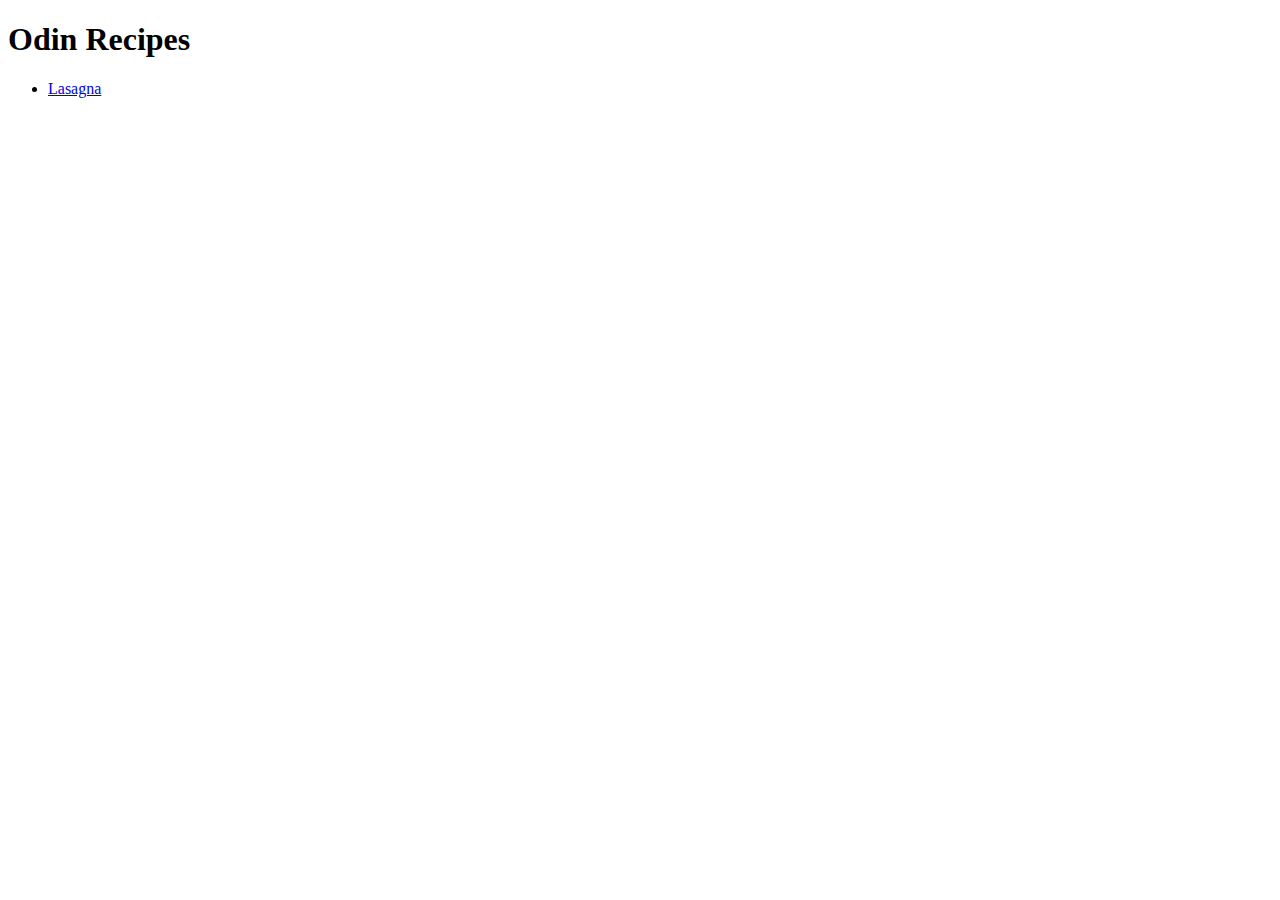
==== index.html @ cd140ed1 "Create index.html" ====
<!DOCTYPE html>
<html lang ="en">
    <head>
        <meta charset="UTF-8">
        <meta name="viewport" cont0ent="width=device-width, initial-scale=1.0">
        <meta http-equiv="X-UA-Compatible" content="ie=edge">
        <title>Homepage</title>

    </head>
    <body>
        <h1>Odin Recipes</h1>
        <ul>
        <li><a href="./recipes/lasagna.html">Lasagna</a></li>  
        </ul> 

    </body>
</html>
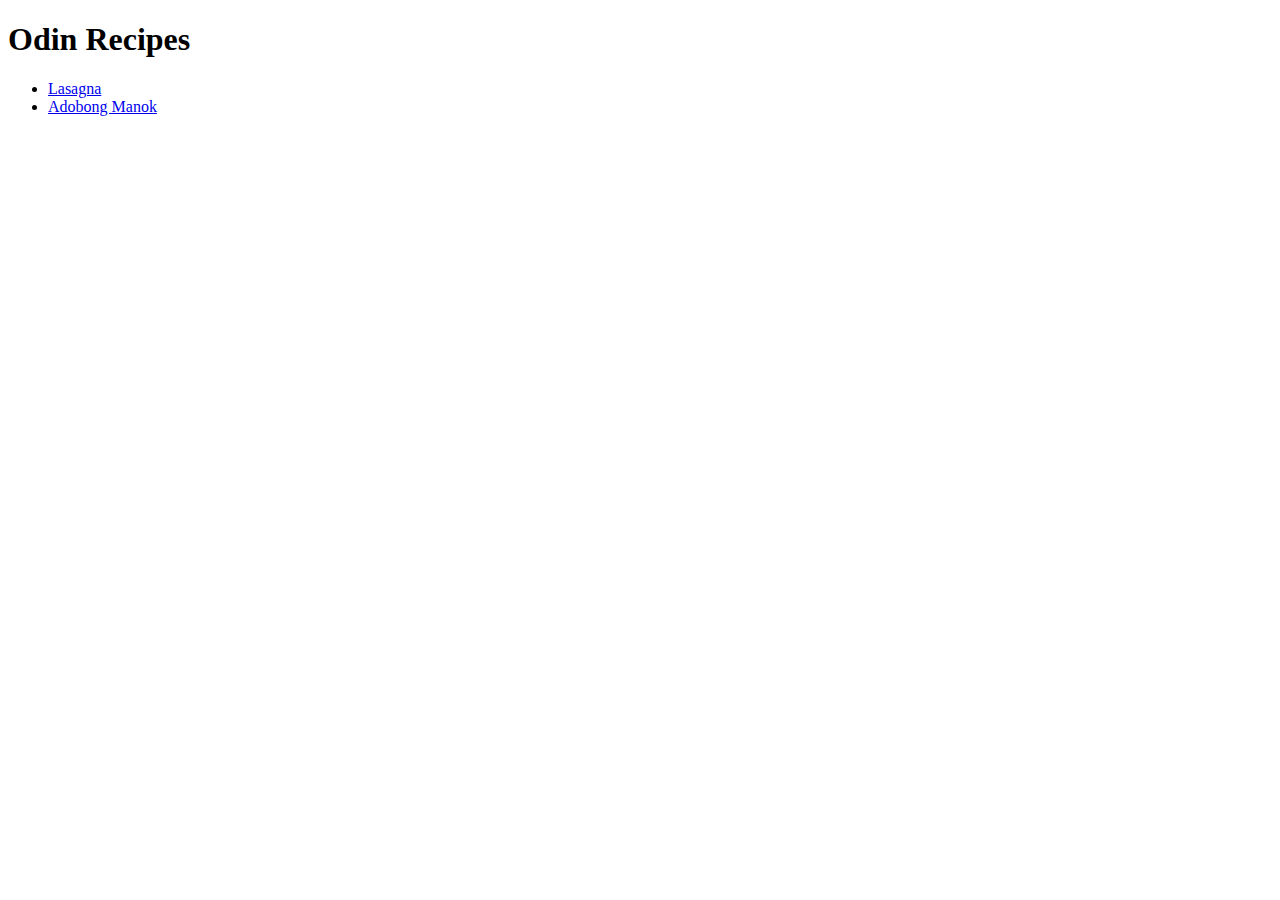
==== commit 648a237d: "Link new Adobo recipe to homepage" ====
--- a/index.html
+++ b/index.html
@@ -11,6 +11,7 @@
         <h1>Odin Recipes</h1>
         <ul>
         <li><a href="./recipes/lasagna.html">Lasagna</a></li>  
+        <li><a href="./recipes/adobo.html">Adobong Manok</a></li>
         </ul> 
 
     </body>
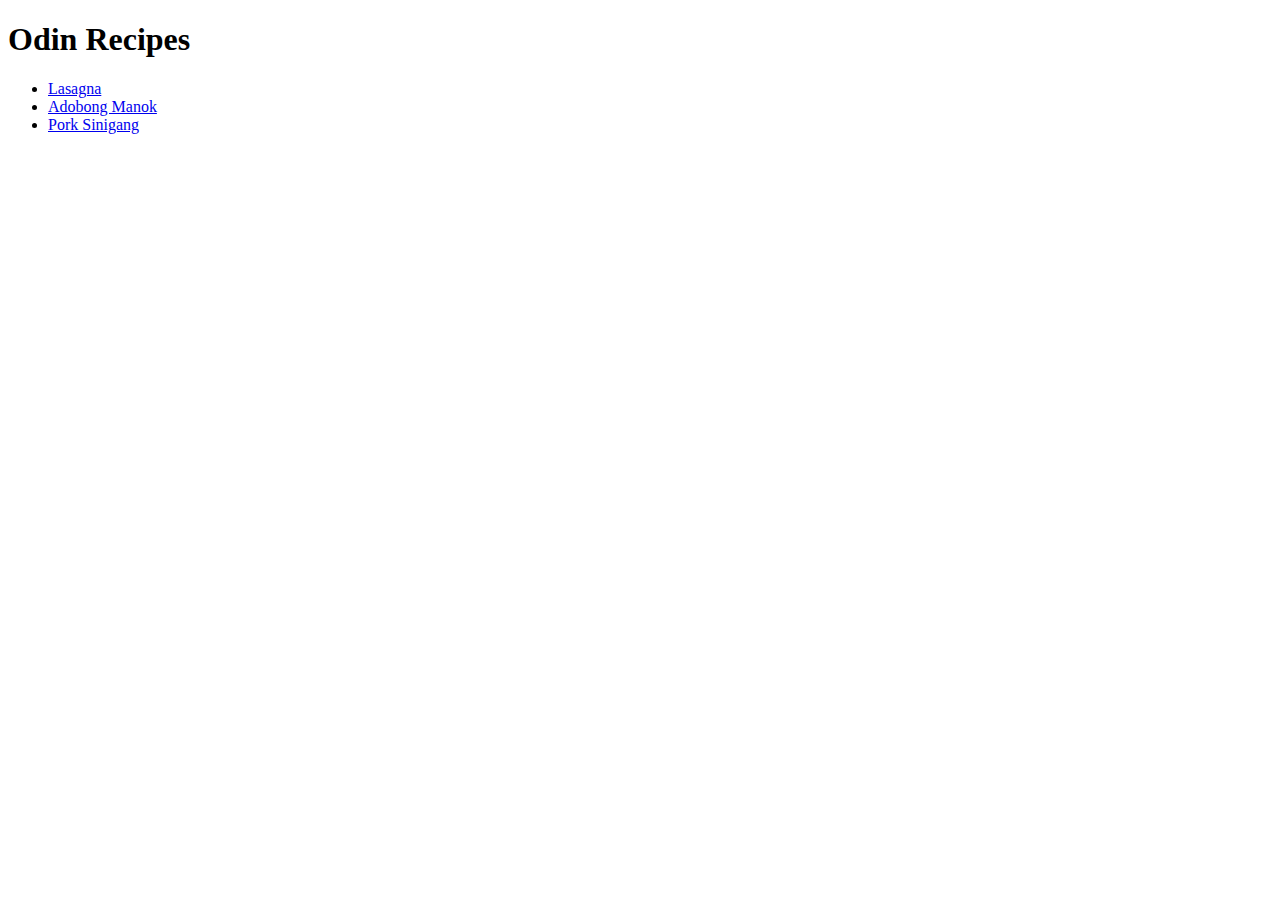
==== commit a3eb8993: "Link Sinigang.html to homepage" ====
--- a/index.html
+++ b/index.html
@@ -12,6 +12,7 @@
         <ul>
         <li><a href="./recipes/lasagna.html">Lasagna</a></li>  
         <li><a href="./recipes/adobo.html">Adobong Manok</a></li>
+        <li><a href="./recipes/sinigang.html">Pork Sinigang</li>
         </ul> 
 
     </body>
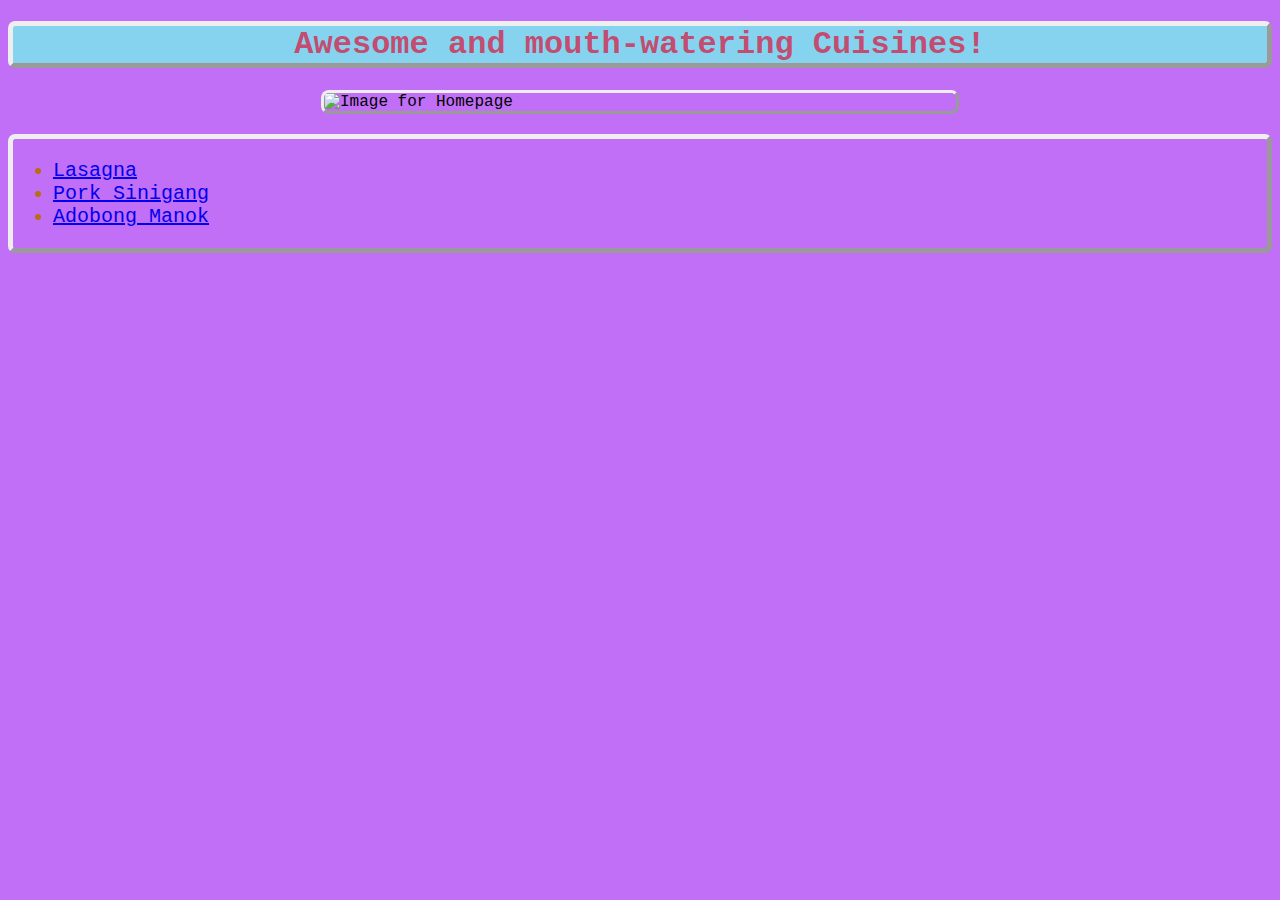
==== commit 6039ed3c: "Link css to index - update styling further" ====
--- a/index.html
+++ b/index.html
@@ -1,19 +1,26 @@
 <!DOCTYPE html>
-<html lang ="en">
-    <head>
-        <meta charset="UTF-8">
-        <meta name="viewport" cont0ent="width=device-width, initial-scale=1.0">
-        <meta http-equiv="X-UA-Compatible" content="ie=edge">
-        <title>Homepage</title>
+<html lang="en">
 
-    </head>
-    <body>
-        <h1>Odin Recipes</h1>
-        <ul>
-        <li><a href="./recipes/lasagna.html">Lasagna</a></li>  
+<head>
+    <meta charset="UTF-8">
+    <meta name="viewport" cont0ent="width=device-width, initial-scale=1.0">
+    <meta http-equiv="X-UA-Compatible" content="ie=edge">
+    <title>Homepage</title>
+    <link rel="stylesheet" href="style.css">
+</head>
+
+<body>
+    <h1>Awesome and mouth-watering Cuisines!</h1>
+    <img class="image homepage"
+        src="https://buddymantra.com/wp-content/uploads/2020/04/oktoberfest-food-sausage-beer-and-bretzel.jpg"
+        alt="Image for Homepage">
+ <div class="container homepage">
+    <ul >
+        <li><a href="./recipes/lasagna.html">Lasagna</a></li>
+        <li><a href="./recipes/sinigang.html">Pork Sinigang</li>
         <li><a href="./recipes/adobo.html">Adobong Manok</a></li>
-        <li><a href="./recipes/sinigang.html">Pork Sinigang</li>
-        </ul> 
+    </ul>
+</div>
+</body>
 
-    </body>
 </html>--- a/style.css
+++ b/style.css
@@ -0,0 +1,35 @@
+* {
+    background-color: hsl(276, 88%, 70%);
+    font-family: Monaco,'Courier New', Courier, monospace, monospace, fantasy, sans-serif ;
+}
+.image.homepage {
+    width: 400px;
+    height: auto;
+    border-radius: 8px;
+    margin-left: auto;
+    margin-right: auto;
+    display: block;
+    width: 50%;
+    border: 3.6px;
+    border-style: outset;
+    margin-bottom: 20px;
+}
+
+h1 {
+    text-align: center;
+    background-color: rgb(134, 211, 239);
+    border: 5px;
+    border-radius: 7px;
+    border-style: outset;
+    color: #cc3960df;
+}
+
+.container.homepage{
+    color: rgb(183, 111, 16);
+    font-size: 20px;
+    border: 5px;
+    border-radius: 7px;
+    border-style: outset;
+    padding-right: 0px;
+    padding-left: 0px;
+}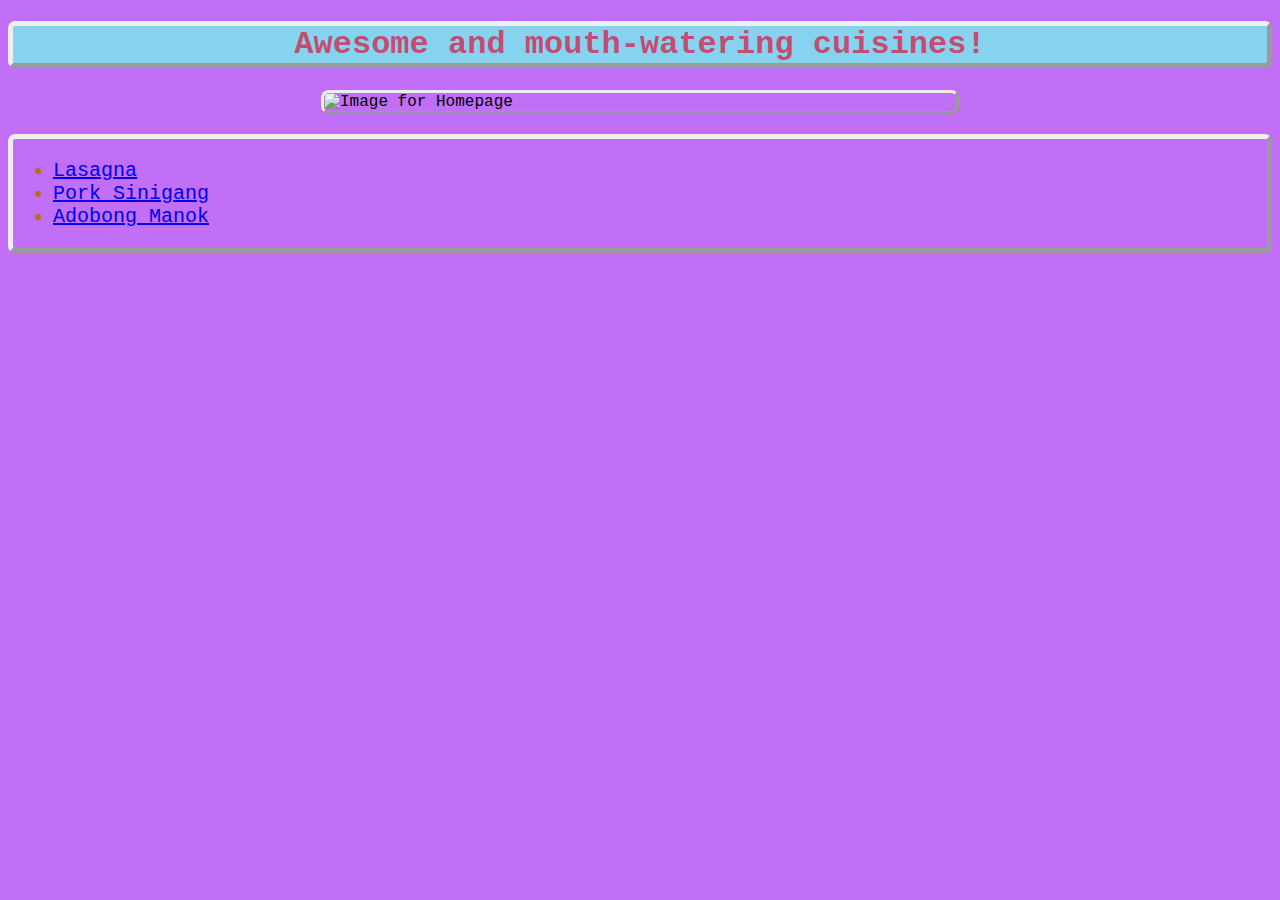
==== commit ad96f29b: "Link css to recipes - calibrate styling to all html" ====
--- a/index.html
+++ b/index.html
@@ -10,7 +10,7 @@
 </head>
 
 <body>
-    <h1>Awesome and mouth-watering Cuisines!</h1>
+    <h1>Awesome and mouth-watering cuisines!</h1>
     <img class="image homepage"
         src="https://buddymantra.com/wp-content/uploads/2020/04/oktoberfest-food-sausage-beer-and-bretzel.jpg"
         alt="Image for Homepage">
--- a/style.css
+++ b/style.css
@@ -1,4 +1,4 @@
-* {
+body {
     background-color: hsl(276, 88%, 70%);
     font-family: Monaco,'Courier New', Courier, monospace, monospace, fantasy, sans-serif ;
 }
@@ -10,6 +10,18 @@
     margin-right: auto;
     display: block;
     width: 50%;
+    border: 3.6px;
+    border-style: outset;
+    margin-bottom: 20px;
+}
+
+.image.recipe {
+    width: 300px;
+    height: auto;
+    border-radius: 8px;
+    margin-left: auto;
+    margin-right: auto;
+    display: block;
     border: 3.6px;
     border-style: outset;
     margin-bottom: 20px;
@@ -32,4 +44,30 @@
     border-style: outset;
     padding-right: 0px;
     padding-left: 0px;
-}+}
+
+.container.recipe{
+    color: rgb(103, 61, 6);
+    font-size: 20px;
+    border: 5px;
+    border-radius: 7px;
+    border-style: outset;
+    padding-right: 20px;
+    padding-left: 20px;
+    text-align: justify;
+
+}
+
+h3 {
+    border: 5px;
+    border-radius: 7px;
+    border-style: outset;
+    text-align: center;
+    color: #cc3960df;
+    background-color: rgb(134, 211, 239);
+    font-size: 25px;
+    margin-top: 40px;
+    margin-bottom: 9px;
+    
+}
+
